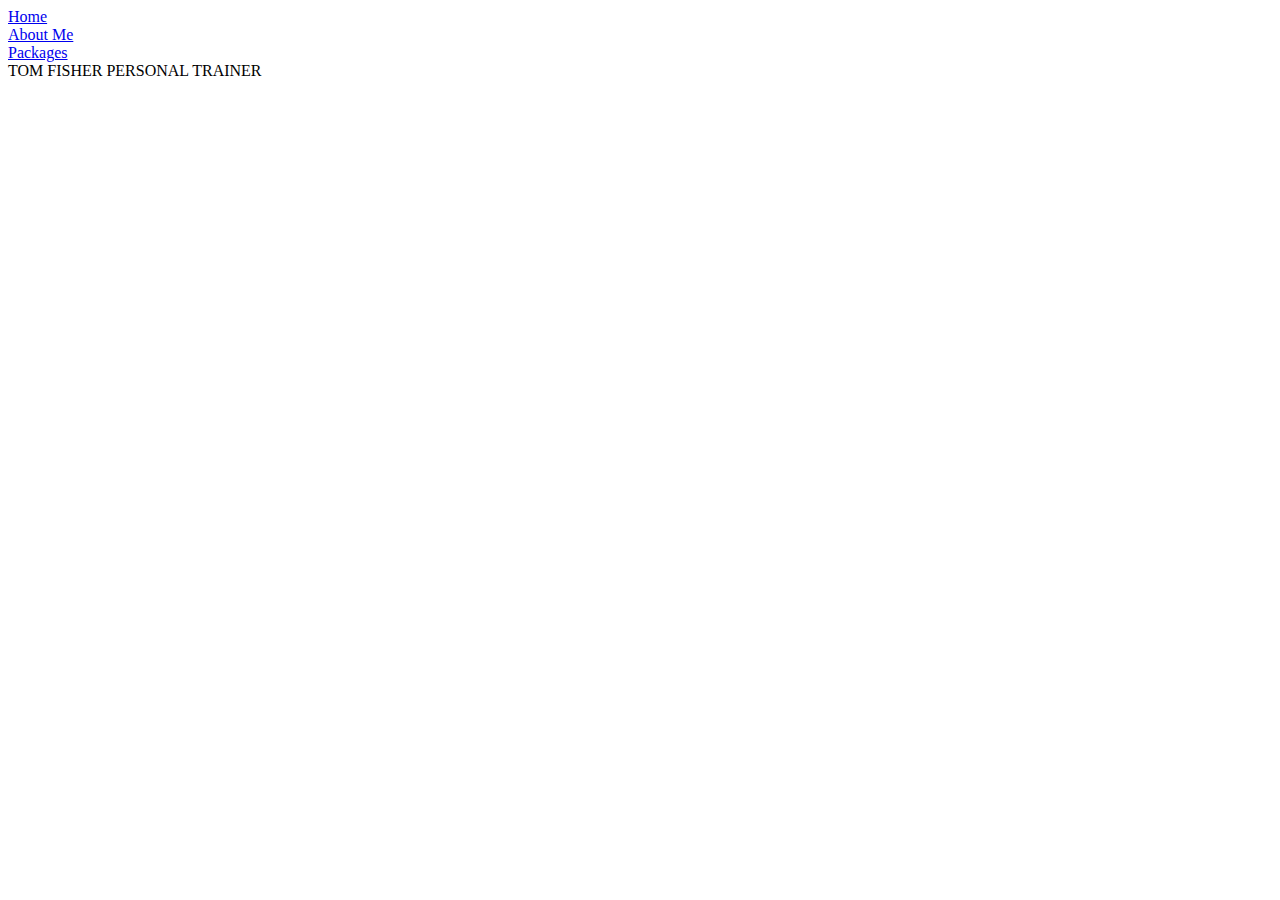
==== templates/index.html @ efac1c2c "upload Images" ====
<!DOCTYPE html>
<html>
<head>
    <link rel="stylesheet" href="/Users/jono-/OneDrive/Jonathan Rogers/Project/Personal/Website/Tom Fishers PT/static/style.css">
    <meta name="viewport" content="width=device-width, initial-scale=1">
    <title>Main Page</title>


</head>
<body>
  <div class="container">
    <div class="nav">
      <div class="left-side">
        <div class="nav-left-wrapper">
          <a href="home.html">Home</a>
        </div>
        <div class="nav-left-wrapper">
          <a href="aboutme.html">About Me</a>
        </div>
        <div class="nav-left-wrapper">
          <a href="packages.html">Packages</a>
        </div>
      </div>

      <div class="right-side">
        <div class="brand">
          <div>TOM FISHER PERSONAL TRAINER</div>
        </div>
      </div>
    </div>

  </div>
</body>
</html>
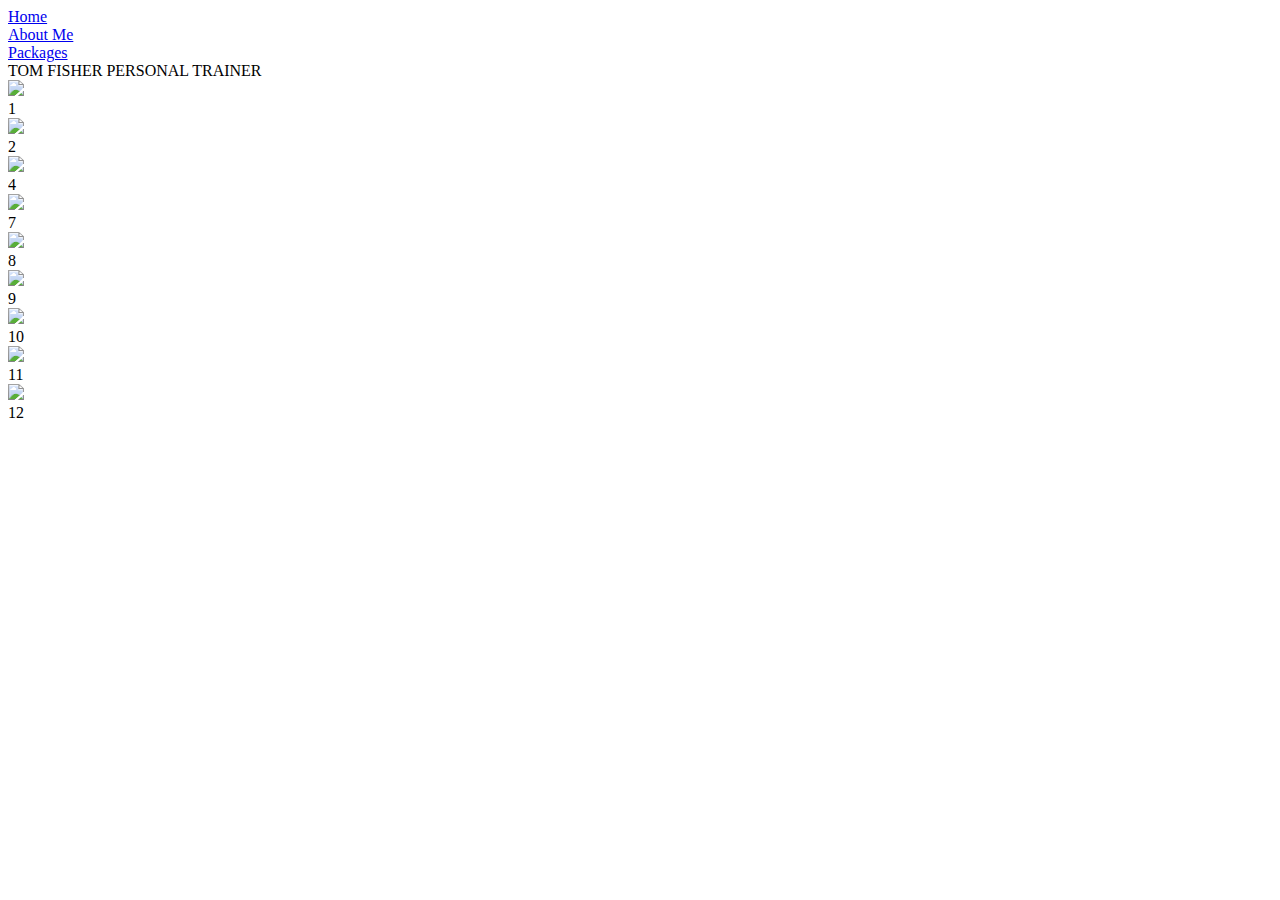
==== commit d8084c80: "implement grid layout for picture" ====
--- a/templates/index.html
+++ b/templates/index.html
@@ -9,15 +9,15 @@
 </head>
 <body>
   <div class="container">
-    <div class="nav">
+    <div class="nav-wrapper">
       <div class="left-side">
-        <div class="nav-left-wrapper">
+        <div class="nav-link-wrapper">
           <a href="home.html">Home</a>
         </div>
-        <div class="nav-left-wrapper">
+        <div class="nav-link-wrapper">
           <a href="aboutme.html">About Me</a>
         </div>
-        <div class="nav-left-wrapper">
+        <div class="nav-link-wrapper">
           <a href="packages.html">Packages</a>
         </div>
       </div>
@@ -29,6 +29,140 @@
       </div>
     </div>
 
+    <div class="content-wrapper">
+
+      <div class="portfolio-items-wrapper">
+
+        <div class ="portfolio-item-wrapper">
+          <div class="portfolio-img-background" style="background-image: url(Images/IMG_2588.jpg)"></div>
+          <div class="img-text-wrapper">
+            <div class="logo-wrapper">
+              <img src="/Users/jono-/OneDrive/Jonathan Rogers/Project/Personal/Website/Tom Fishers PT/Images/IMG_2588.jpg">
+
+            </div>
+            <div class"subtitle">
+                1
+            </div>
+          </div>
+        </div>
+
+        <div class ="portfolio-item-wrapper">
+          <div class="portfolio-img-background" style="background-image: url(Images/IMG_2589.jpg)"></div>
+          <div class="img-text-wrapper">
+            <div class="logo-wrapper">
+              <img src="/Users/jono-/OneDrive/Jonathan Rogers/Project/Personal/Website/Tom Fishers PT/Images/IMG_2589.jpg">
+
+            </div>
+            <div class"subtitle">
+                2
+            </div>
+          </div>
+        </div>
+
+
+        <div class ="portfolio-item-wrapper">
+          <div class="portfolio-img-background" style="background-image: url(Images/IMG_2592.jpg)"></div>
+          <div class="img-text-wrapper">
+            <div class="logo-wrapper">
+              <img src="/Users/jono-/OneDrive/Jonathan Rogers/Project/Personal/Website/Tom Fishers PT/Images/IMG_2592.jpg">
+
+            </div>
+            <div class"subtitle">
+                4
+            </div>
+          </div>
+        </div>
+
+
+
+
+
+        <div class ="portfolio-item-wrapper">
+          <div class="portfolio-img-background" style="background-image: url(Images/IMG_2571.jpg)"></div>
+          <div class="img-text-wrapper">
+            <div class="logo-wrapper">
+              <img src="/Users/jono-/OneDrive/Jonathan Rogers/Project/Personal/Website/Tom Fishers PT/Images/IMG_2571.jpg">
+
+            </div>
+            <div class"subtitle">
+                7
+            </div>
+          </div>
+        </div>
+
+        <div class ="portfolio-item-wrapper">
+          <div class="portfolio-img-background" style="background-image: url(Images/IMG_2573.jpg)"></div>
+          <div class="img-text-wrapper">
+            <div class="logo-wrapper">
+              <img src="/Users/jono-/OneDrive/Jonathan Rogers/Project/Personal/Website/Tom Fishers PT/Images/IMG_2573.jpg">
+
+            </div>
+            <div class"subtitle">
+                8
+            </div>
+          </div>
+        </div>
+
+        <div class ="portfolio-item-wrapper">
+          <div class="portfolio-img-background" style="background-image: url(Images/IMG_2576.jpg)"></div>
+          <div class="img-text-wrapper">
+            <div class="logo-wrapper">
+              <img src="/Users/jono-/OneDrive/Jonathan Rogers/Project/Personal/Website/Tom Fishers PT/Images/IMG_2576.jpg">
+
+            </div>
+            <div class"subtitle">
+                9
+            </div>
+          </div>
+        </div>
+
+        <div class ="portfolio-item-wrapper">
+          <div class="portfolio-img-background" style="background-image: url(Images/IMG_2578.jpg)"></div>
+          <div class="img-text-wrapper">
+            <div class="logo-wrapper">
+              <img src="/Users/jono-/OneDrive/Jonathan Rogers/Project/Personal/Website/Tom Fishers PT/Images/IMG_2578.jpg">
+
+            </div>
+            <div class"subtitle">
+                10
+            </div>
+          </div>
+        </div>
+
+        <div class ="portfolio-item-wrapper">
+          <div class="portfolio-img-background" style="background-image: url(Images/IMG_2579.jpg)"></div>
+          <div class="img-text-wrapper">
+            <div class="logo-wrapper">
+              <img src="/Users/jono-/OneDrive/Jonathan Rogers/Project/Personal/Website/Tom Fishers PT/Images/IMG_2579.jpg">
+
+            </div>
+            <div class"subtitle">
+                11
+            </div>
+          </div>
+        </div>
+
+        <div class ="portfolio-item-wrapper">
+          <div class="portfolio-img-background" style="background-image: url(Images/IMG_2581.jpg)"></div>
+          <div class="img-text-wrapper">
+            <div class="logo-wrapper">
+              <img src="/Users/jono-/OneDrive/Jonathan Rogers/Project/Personal/Website/Tom Fishers PT/Images/IMG_2581.jpg">
+
+            </div>
+            <div class"subtitle">
+                12
+            </div>
+          </div>
+        </div>
+
+
+
+
+      </div>
+    </div>
+
+
+
   </div>
 </body>
 </html>
